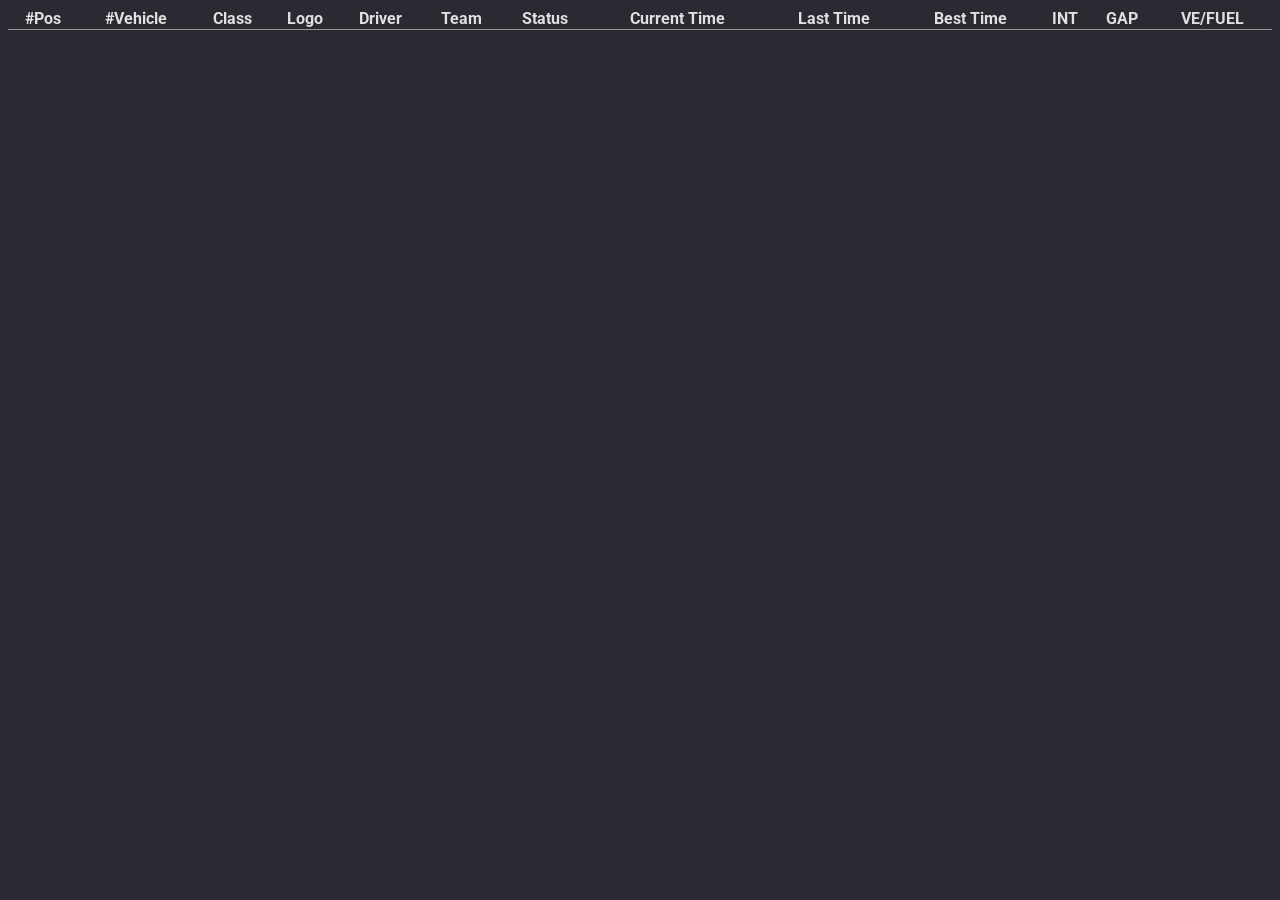
==== livetiming/index.html @ 4fc7405b "Add basic live timing" ====
<!DOCTYPE html>
<html lang="es" xmlns="http://www.w3.org/1999/html">
<head>
    <meta charset="UTF-8"/>
    <title>LMU TV livetiming</title>

    <meta name="viewport" content="width=100%, height=100%, initial-scale=1.0"/>
    <link href="https://fonts.googleapis.com/css2?family=Roboto:ital,wght@0,100..900;1,100..900&display=swap" rel="stylesheet">

    <script src="styles/js/utils/jquery.js"></script>
    <script src="styles/js/utils/websocket.js"></script>

    <style>
        body
        {
            font-family: "Roboto", sans-serif;
            background-color: rgb(43, 42, 51);
            color: rgb(224, 224, 224);
        }

        table
        {
            border-collapse: collapse;
            width: 100%;
        }

        table thead
        {
            border-bottom: 1px solid rgb(150, 150, 150);
        }

        table td
        {
            text-align: center;
        }

        .raw-color-1
        {
            background-color: rgb(43, 42, 51);
        }

        .raw-color-2
        {
            background-color: rgb(33, 32, 41);
        }
    </style>
</head>
<body>
    <script>
        let content = "";

        function float2int (value)
        {
            return value | 0;
        }

        function LaptimeToString(laptime)
        {
            if (laptime == null || laptime <= 0.1)
            {
                return "--:--:---";
            }

            let m = 0; let s = 0;
            let ms = laptime * 1000.0;

            if (ms >= 1000)
            {
                s = ms / 1000;  // seconds
                ms %= 1000;     // remaining milliseconds

                m = s / 60;     // minutes
                s %= 60;        // remaining seconds
            }

            m  = float2int(m);
            s  = float2int(s);
            ms = float2int(ms);

            const formattedM  =  m.toString().padStart(2, '0');
            const formattedS  =  s.toString().padStart(2, '0');
            const formattedMs = ms.toString().padStart(3, '0');

            return `${formattedM}:${formattedS}:${formattedMs}`;
        }

        function CreateTableRow(value, index, array)
        {
            let ve = value.ve.toFixed(1) + "%";
            let int = value.delta_to_next.toFixed(1);
            let gap = value.delta_to_class_leader.toFixed(1)

            if (value.laps_behind_class_leader > 0)
            {
                gap = value.laps_behind_class_leader + "L";
            }

            if (value.ve < 0.0)
            {
                ve = value.telemetry.fuel.toFixed(1) + "L";
            }

            content += `<tr class="raw-color-${index % 2 + 1}">
                <td>${value.race_position_class}</td>
                <td>${value.vehicle_number}</td>
                <td>${value.vehicle_class}</td>
                <td><img alt="${value.manufacturer}" width="24" src="styles/img/brandlogo/${value.manufacturer}.png"</td>
                <td>${value.driver}</td>
                <td>${value.vehicle_name}</td>
                <td>${value.status}</td>
                <td>${LaptimeToString(value.current_lap)}</td>
                <td>${LaptimeToString(value.last_lap)}</td>
                <td>${LaptimeToString(value.best_lap)}</td>
                <td>${int}</td>
                <td>${gap}</td>
                <td>${ve}</td>
            </tr>`;
        }

        let callBacks =
        {
            onStandingsUpdate : function(data)
            {
                content = "";
                data.forEach(CreateTableRow);

                let table = document.getElementById("livetiming_table");
                table.innerHTML = content;
            },
            onSessionUpdate : function(data)
            {
            },
            onControlsUpdate : function(data)
            {
            },
            onTrackMapUpdate : function(data)
            {
            },
            onOverlayUpdate : function(data)
            {
            }
        };

        let webSocketWrapper = new WebSocketWrapper("ws://" + window.location.hostname + ":6433");
        webSocketWrapper.SetCallback(callBacks);
        webSocketWrapper.Connect();
    </script>

    <table>
        <thead>
        <tr>
            <th>#Pos</th>
            <th>#Vehicle</th>
            <th>Class</th>
            <th>Logo</th>
            <th>Driver</th>
            <th>Team</th>
            <th>Status</th>
            <th>Current Time</th>
            <th>Last Time</th>
            <th>Best Time</th>
            <th>INT</th>
            <th>GAP</th>
            <th>VE/FUEL</th>
        </tr>
        </thead>
        <tbody id="livetiming_table">
        </tbody>
    </table>
</body>
</html>
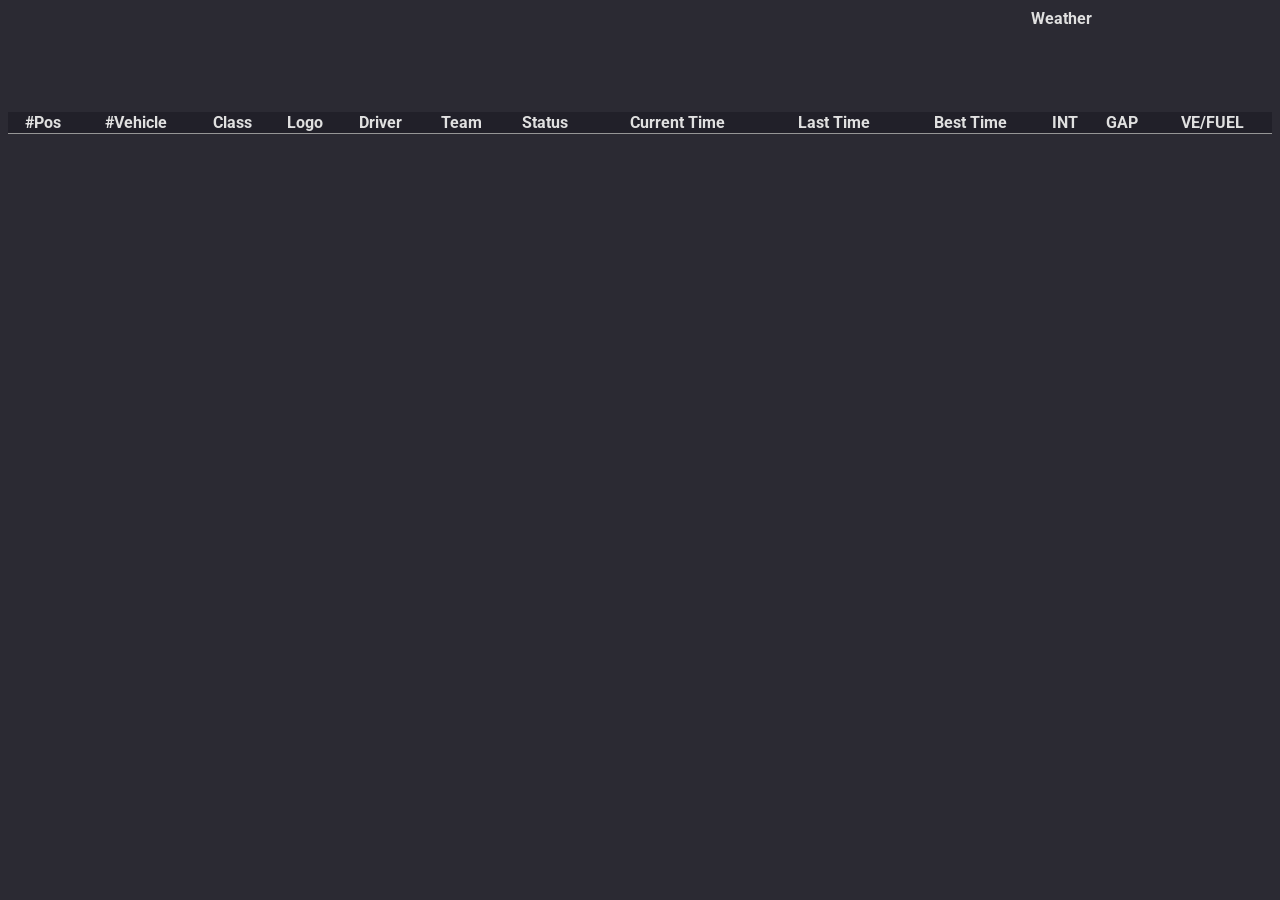
==== commit 21583698: "Livetiming: Move inline css/js to files" ====
--- a/livetiming/index.html
+++ b/livetiming/index.html
@@ -1,171 +1,146 @@
 <!DOCTYPE html>
 <html lang="es" xmlns="http://www.w3.org/1999/html">
-<head>
-    <meta charset="UTF-8"/>
-    <title>LMU TV livetiming</title>
+    <head>
+        <meta charset="UTF-8"/>
+        <title>LMU TV livetiming</title>
 
-    <meta name="viewport" content="width=100%, height=100%, initial-scale=1.0"/>
-    <link href="https://fonts.googleapis.com/css2?family=Roboto:ital,wght@0,100..900;1,100..900&display=swap" rel="stylesheet">
+        <meta name="viewport" content="width=100%, height=100%, initial-scale=1.0"/>
+        <link href="https://fonts.googleapis.com/css2?family=Roboto:ital,wght@0,100..900;1,100..900&display=swap" rel="stylesheet">
 
-    <script src="styles/js/utils/jquery.js"></script>
-    <script src="styles/js/utils/websocket.js"></script>
+        <link rel="stylesheet" href="styles/css/main.css"/>
 
-    <style>
-        body
-        {
-            font-family: "Roboto", sans-serif;
-            background-color: rgb(43, 42, 51);
-            color: rgb(224, 224, 224);
-        }
+        <script src="styles/js/jquery.js"></script>
+        <script src="styles/js/websocket.js"></script>
 
-        table
-        {
-            border-collapse: collapse;
-            width: 100%;
-        }
+        <script src="styles/js/map.js"></script>
+        <script src="styles/js/session.js"></script>
+        <script src="styles/js/standings.js"></script>
+    </head>
+    <body>
+        <script>
+            window.addEventListener('resize', (event) => {
+                let canvas = document.getElementById("live-timing-map");
+                canvas.height = canvas.clientHeight;
+                canvas.width = canvas.clientWidth;
+            });
 
-        table thead
-        {
-            border-bottom: 1px solid rgb(150, 150, 150);
-        }
+            window.addEventListener('load', (event) => {
+                let canvas = document.getElementById("live-timing-map");
+                canvas.height = canvas.clientHeight;
+                canvas.width = canvas.clientWidth;
+            });
 
-        table td
-        {
-            text-align: center;
-        }
+            let content = "";
 
-        .raw-color-1
-        {
-            background-color: rgb(43, 42, 51);
-        }
+            function CreateTableRow(value, index, array)
+            {
+                let ve = value.ve.toFixed(1) + "%";
+                let int = value.delta_to_next.toFixed(1);
+                let gap = value.delta_to_class_leader.toFixed(1)
 
-        .raw-color-2
-        {
-            background-color: rgb(33, 32, 41);
-        }
-    </style>
-</head>
-<body>
-    <script>
-        let content = "";
+                if (value.laps_behind_class_leader > 0)
+                {
+                    gap = value.laps_behind_class_leader + "L";
+                }
 
-        function float2int (value)
-        {
-            return value | 0;
-        }
+                if (value.ve < 0.0)
+                {
+                    ve = value.telemetry.fuel.toFixed(1) + "L";
+                }
 
-        function LaptimeToString(laptime)
-        {
-            if (laptime == null || laptime <= 0.1)
-            {
-                return "--:--:---";
+                content += `<tr class="standings-row-color-${index % 2 + 1}">
+                    <td>${value.race_position_class}</td>
+                    <td>${value.vehicle_number}</td>
+                    <td style="color: ${getColorDefault(value.vehicle_class, "rgb(224, 224, 224)")}">${value.vehicle_class}</td>
+                    <td><img alt="${value.manufacturer}" width="24" src="styles/img/brandlogo/${value.manufacturer}.png"</td>
+                    <td>${value.driver}</td>
+                    <td>${value.vehicle_name}</td>
+                    <td>${value.status}</td>
+                    <td>${LaptimeToString(value.current_lap)}</td>
+                    <td>${LaptimeToString(value.last_lap)}</td>
+                    <td>${LaptimeToString(value.best_lap)}</td>
+                    <td>${int}</td>
+                    <td>${gap}</td>
+                    <td>${ve}</td>
+                    <td>${GetPenalties(value)}</td>
+                </tr>`;
             }
 
-            let m = 0; let s = 0;
-            let ms = laptime * 1000.0;
+            let callBacks =
+            {
+                onStandingsUpdate : function(data)
+                {
+                    content = "";
+                    data.forEach(CreateTableRow);
 
-            if (ms >= 1000)
-            {
-                s = ms / 1000;  // seconds
-                ms %= 1000;     // remaining milliseconds
+                    let table = document.getElementById("live-timing-table");
+                    table.innerHTML = content;
 
-                m = s / 60;     // minutes
-                s %= 60;        // remaining seconds
-            }
+                    let canvas = document.getElementById("live-timing-map");
+                    DrawLineMap(data, canvas);
+                },
+                onSessionUpdate : function(data)
+                {
+                    document.getElementById("session-name").innerHTML = data.name;
+                    document.getElementById("session-time").innerHTML = SessionTimeString(data);
 
-            m  = float2int(m);
-            s  = float2int(s);
-            ms = float2int(ms);
+                    document.getElementById("track-name").innerHTML = data.trackName;
+                    document.getElementById("track-status").innerHTML = SessionTrackStatusString(data);
 
-            const formattedM  =  m.toString().padStart(2, '0');
-            const formattedS  =  s.toString().padStart(2, '0');
-            const formattedMs = ms.toString().padStart(3, '0');
+                    document.getElementById("weather-value").innerHTML = SessionTemperatureString(data);
+                },
+                onControlsUpdate : function(data)
+                {
+                },
+                onTrackMapUpdate : function(data)
+                {
+                },
+                onOverlayUpdate : function(data)
+                {
+                }
+            };
 
-            return `${formattedM}:${formattedS}:${formattedMs}`;
-        }
-
-        function CreateTableRow(value, index, array)
-        {
-            let ve = value.ve.toFixed(1) + "%";
-            let int = value.delta_to_next.toFixed(1);
-            let gap = value.delta_to_class_leader.toFixed(1)
-
-            if (value.laps_behind_class_leader > 0)
-            {
-                gap = value.laps_behind_class_leader + "L";
-            }
-
-            if (value.ve < 0.0)
-            {
-                ve = value.telemetry.fuel.toFixed(1) + "L";
-            }
-
-            content += `<tr class="raw-color-${index % 2 + 1}">
-                <td>${value.race_position_class}</td>
-                <td>${value.vehicle_number}</td>
-                <td>${value.vehicle_class}</td>
-                <td><img alt="${value.manufacturer}" width="24" src="styles/img/brandlogo/${value.manufacturer}.png"</td>
-                <td>${value.driver}</td>
-                <td>${value.vehicle_name}</td>
-                <td>${value.status}</td>
-                <td>${LaptimeToString(value.current_lap)}</td>
-                <td>${LaptimeToString(value.last_lap)}</td>
-                <td>${LaptimeToString(value.best_lap)}</td>
-                <td>${int}</td>
-                <td>${gap}</td>
-                <td>${ve}</td>
-            </tr>`;
-        }
-
-        let callBacks =
-        {
-            onStandingsUpdate : function(data)
-            {
-                content = "";
-                data.forEach(CreateTableRow);
-
-                let table = document.getElementById("livetiming_table");
-                table.innerHTML = content;
-            },
-            onSessionUpdate : function(data)
-            {
-            },
-            onControlsUpdate : function(data)
-            {
-            },
-            onTrackMapUpdate : function(data)
-            {
-            },
-            onOverlayUpdate : function(data)
-            {
-            }
-        };
-
-        let webSocketWrapper = new WebSocketWrapper("ws://" + window.location.hostname + ":6433");
-        webSocketWrapper.SetCallback(callBacks);
-        webSocketWrapper.Connect();
-    </script>
-
-    <table>
-        <thead>
-        <tr>
-            <th>#Pos</th>
-            <th>#Vehicle</th>
-            <th>Class</th>
-            <th>Logo</th>
-            <th>Driver</th>
-            <th>Team</th>
-            <th>Status</th>
-            <th>Current Time</th>
-            <th>Last Time</th>
-            <th>Best Time</th>
-            <th>INT</th>
-            <th>GAP</th>
-            <th>VE/FUEL</th>
-        </tr>
-        </thead>
-        <tbody id="livetiming_table">
-        </tbody>
-    </table>
-</body>
+            let webSocketWrapper = new WebSocketWrapper("ws://" + window.location.hostname + ":6433");
+            webSocketWrapper.SetCallback(callBacks);
+            webSocketWrapper.Connect();
+        </script>
+        <table id="session-info">
+            <thead>
+                <tr>
+                    <th id="track-name"></th>
+                    <th id="session-name"></th>
+                    <th id="">Weather</th>
+                </tr>
+            </thead>
+            <tbody>
+                <tr>
+                    <td><pre id="track-status"></pre></td>
+                    <td><pre id="session-time"></pre></td>
+                    <td><pre id="weather-value"></pre></td>
+                </tr>
+            </tbody>
+        </table>
+        <canvas id="live-timing-map">
+        </canvas>
+        <table id="live-timing-standings">
+            <thead>
+                <tr class="standings-row-color-2">
+                    <th>#Pos</th>
+                    <th>#Vehicle</th>
+                    <th>Class</th>
+                    <th>Logo</th>
+                    <th>Driver</th>
+                    <th>Team</th>
+                    <th>Status</th>
+                    <th>Current Time</th>
+                    <th>Last Time</th>
+                    <th>Best Time</th>
+                    <th>INT</th>
+                    <th>GAP</th>
+                    <th>VE/FUEL</th>
+                </tr>
+            </thead>
+            <tbody id="live-timing-table">
+        </table>
+    </body>
 </html>
--- a/livetiming/styles/css/main.css
+++ b/livetiming/styles/css/main.css
@@ -0,0 +1,61 @@
+:root
+{
+    --session-info-height: 3em;
+}
+
+body
+{
+    font-family: "Roboto", sans-serif;
+    background-color: rgb(43, 42, 51);
+    color: rgb(224, 224, 224);
+}
+
+table
+{
+    border-collapse: collapse;
+    text-align: center;
+    width: 100%;
+}
+
+.penalty
+{
+    padding-right: 0.1em;
+    padding-left: 0.1em;
+
+    margin-left: 0.2em;
+
+    background-color: red;
+    color: white;
+}
+
+#session-info
+{
+    table-layout: fixed;
+    margin-bottom: 1em;
+}
+
+#live-timing-standings
+{
+}
+
+#live-timing-map
+{
+    margin-bottom: 1em;
+    height: 32px;
+    width: 100%;
+}
+
+#live-timing-standings thead
+{
+    border-bottom: 1px solid rgb(150, 150, 150);
+}
+
+#live-timing-standings .standings-row-color-1
+{
+    background-color: rgb(43, 42, 51);
+}
+
+#live-timing-standings .standings-row-color-2
+{
+    background-color: rgb(33, 32, 41);
+}
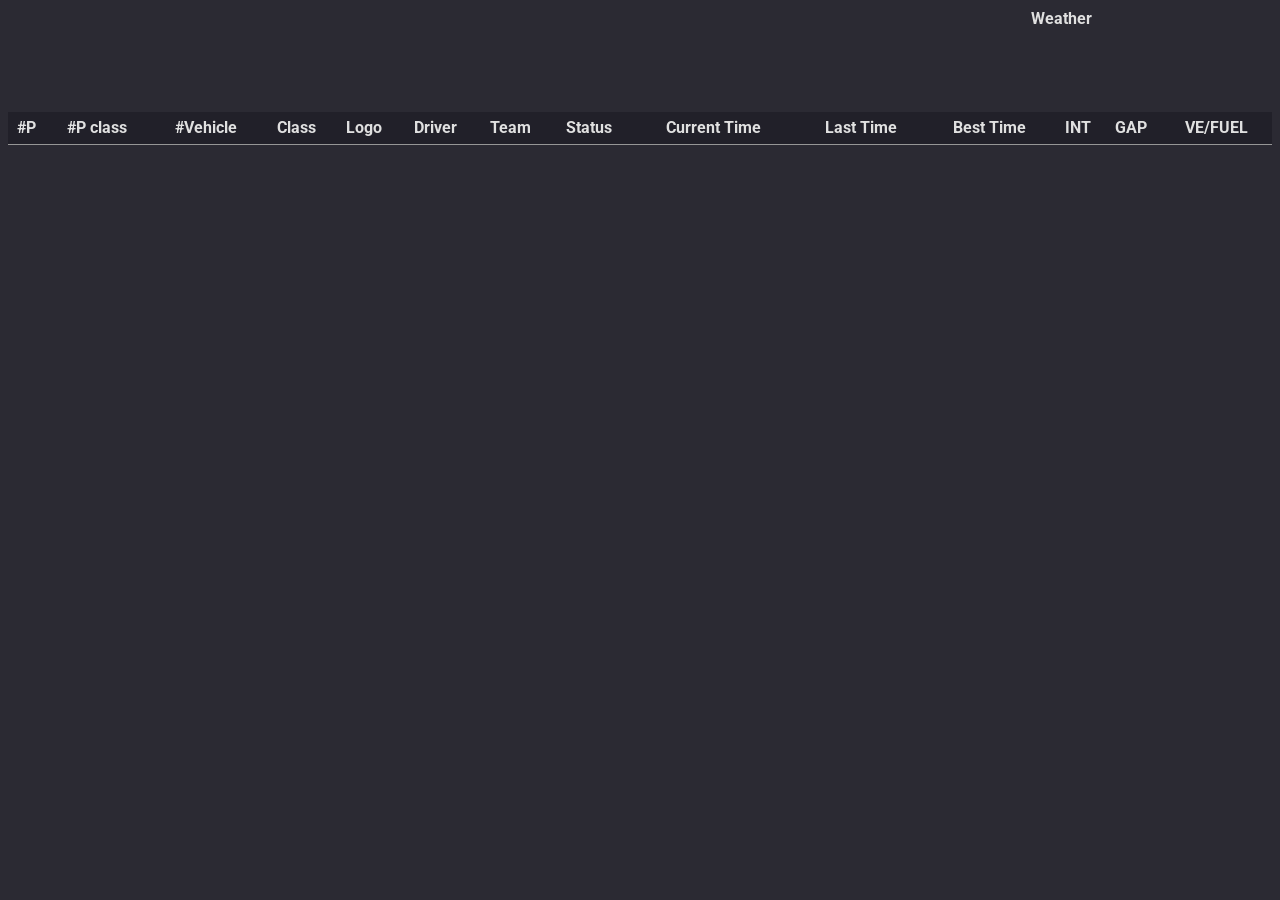
==== commit fa5d89df: "Livetiming: Show yellow when vehicle speed is under 50Km/h or in pit" ====
--- a/livetiming/index.html
+++ b/livetiming/index.html
@@ -30,9 +30,7 @@
                 canvas.width = canvas.clientWidth;
             });
 
-            let content = "";
-
-            function CreateTableRow(value, index, array)
+            function CreateTableRow(value, index)
             {
                 let ve = value.ve.toFixed(1) + "%";
                 let int = value.delta_to_next.toFixed(1);
@@ -48,14 +46,28 @@
                     ve = value.telemetry.fuel.toFixed(1) + "L";
                 }
 
-                content += `<tr class="standings-row-color-${index % 2 + 1}">
+                let speed_under_50kmh = "";
+                let in_pits_background = "";
+
+                if (value.telemetry.speed < 50.0 && !value.in_pits)
+                {
+                    speed_under_50kmh = "class='speed-under-50-kmh'";
+                }
+
+                if (value.in_pits)
+                {
+                    in_pits_background = "class='vehicle-in-pits'";
+                }
+
+                return `<tr class="standings-row-color-${index % 2 + 1}">
+                    <td>${value.race_position}</td>
                     <td>${value.race_position_class}</td>
                     <td>${value.vehicle_number}</td>
                     <td style="color: ${getColorDefault(value.vehicle_class, "rgb(224, 224, 224)")}">${value.vehicle_class}</td>
                     <td><img alt="${value.manufacturer}" width="24" src="styles/img/brandlogo/${value.manufacturer}.png"</td>
-                    <td>${value.driver}</td>
+                    <td ${speed_under_50kmh}>${value.driver}</td>
                     <td>${value.vehicle_name}</td>
-                    <td>${value.status}</td>
+                    <td ${in_pits_background}>${value.status}</td>
                     <td>${LaptimeToString(value.current_lap)}</td>
                     <td>${LaptimeToString(value.last_lap)}</td>
                     <td>${LaptimeToString(value.best_lap)}</td>
@@ -71,7 +83,20 @@
                 onStandingsUpdate : function(data)
                 {
                     content = "";
-                    data.forEach(CreateTableRow);
+                    let style_idx = 0;
+                    for (let i = 0; i < data.length; i++)
+                    {
+                        content += CreateTableRow(data[i], style_idx++);
+                    }
+
+                    //let per_class = GetByClasses(data);
+                    //for (const [key, value] of per_class)
+                    //{
+                    //    for (let i = 0; i < value.length; i++)
+                    //    {
+                    //        content += CreateTableRow(value[i], style_idx++);
+                    //    }
+                    //}
 
                     let table = document.getElementById("live-timing-table");
                     table.innerHTML = content;
@@ -125,7 +150,8 @@
         <table id="live-timing-standings">
             <thead>
                 <tr class="standings-row-color-2">
-                    <th>#Pos</th>
+                    <th>#P</th>
+                    <th>#P class</th>
                     <th>#Vehicle</th>
                     <th>Class</th>
                     <th>Logo</th>
--- a/livetiming/styles/css/main.css
+++ b/livetiming/styles/css/main.css
@@ -28,6 +28,16 @@
     color: white;
 }
 
+.speed-under-50-kmh
+{
+    color: rgb(255, 202, 58);
+}
+
+.vehicle-in-pits
+{
+    color: yellow;
+}
+
 #session-info
 {
     table-layout: fixed;
@@ -48,6 +58,7 @@
 #live-timing-standings thead
 {
     border-bottom: 1px solid rgb(150, 150, 150);
+    height: 2.0em;
 }
 
 #live-timing-standings .standings-row-color-1
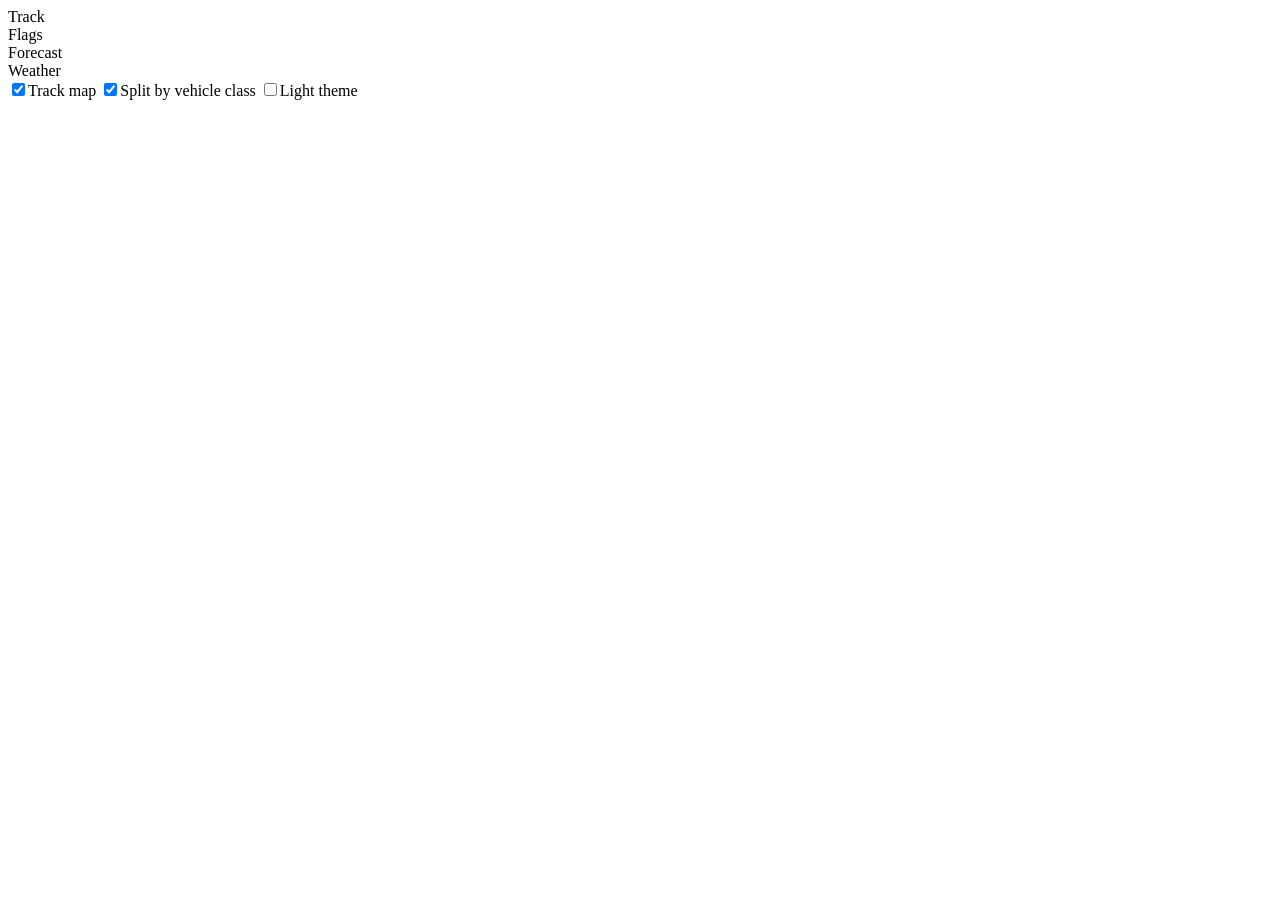
==== commit 7ab42542: "Use plus and minus to increase/decrease track map size" ====
--- a/livetiming/index.html
+++ b/livetiming/index.html
@@ -1,172 +1,61 @@
-<!DOCTYPE html>
+﻿<!DOCTYPE html>
 <html lang="es" xmlns="http://www.w3.org/1999/html">
     <head>
         <meta charset="UTF-8"/>
         <title>LMU TV livetiming</title>
 
         <meta name="viewport" content="width=100%, height=100%, initial-scale=1.0"/>
-        <link href="https://fonts.googleapis.com/css2?family=Roboto:ital,wght@0,100..900;1,100..900&display=swap" rel="stylesheet">
+        <link href="../shared/fonts/roboto/roboto.css" rel="stylesheet">
 
-        <link rel="stylesheet" href="styles/css/main.css"/>
+        <link rel="stylesheet" href="css/main.css"/>
 
-        <script src="styles/js/jquery.js"></script>
-        <script src="styles/js/websocket.js"></script>
+        <script src="../shared/libs/jquery.js"></script>
+        <script src="../shared/js/websocket.js"></script>
+        <script src="../shared/js/state.js"></script>
+        <script src="../shared/js/registry.js"></script>
 
-        <script src="styles/js/map.js"></script>
-        <script src="styles/js/session.js"></script>
-        <script src="styles/js/standings.js"></script>
+        <script src="js/utils/colors.js"></script>
+        <script src="js/utils/standings.js"></script>
+
+        <script src="js/panels/trackmap.js"></script>
+        <script src="js/panels/session.js"></script>
+        <script src="js/panels/standings.js"></script>
+
+        <script src="js/main.js"></script>
+        <script src="js/utils/mock.js"></script>
     </head>
     <body>
-        <script>
-            window.addEventListener('resize', (event) => {
-                let canvas = document.getElementById("live-timing-map");
-                canvas.height = canvas.clientHeight;
-                canvas.width = canvas.clientWidth;
-            });
-
-            window.addEventListener('load', (event) => {
-                let canvas = document.getElementById("live-timing-map");
-                canvas.height = canvas.clientHeight;
-                canvas.width = canvas.clientWidth;
-            });
-
-            function CreateTableRow(value, index)
-            {
-                let ve = value.ve.toFixed(1) + "%";
-                let int = value.delta_to_next.toFixed(1);
-                let gap = value.delta_to_class_leader.toFixed(1)
-
-                if (value.laps_behind_class_leader > 0)
-                {
-                    gap = value.laps_behind_class_leader + "L";
-                }
-
-                if (value.ve < 0.0)
-                {
-                    ve = value.telemetry.fuel.toFixed(1) + "L";
-                }
-
-                let speed_under_50kmh = "";
-                let in_pits_background = "";
-
-                if (value.telemetry.speed < 50.0 && !value.in_pits)
-                {
-                    speed_under_50kmh = "class='speed-under-50-kmh'";
-                }
-
-                if (value.in_pits)
-                {
-                    in_pits_background = "class='vehicle-in-pits'";
-                }
-
-                return `<tr class="standings-row-color-${index % 2 + 1}">
-                    <td>${value.race_position}</td>
-                    <td>${value.race_position_class}</td>
-                    <td>${value.vehicle_number}</td>
-                    <td style="color: ${getColorDefault(value.vehicle_class, "rgb(224, 224, 224)")}">${value.vehicle_class}</td>
-                    <td><img alt="${value.manufacturer}" width="24" src="styles/img/brandlogo/${value.manufacturer}.png"</td>
-                    <td ${speed_under_50kmh}>${value.driver}</td>
-                    <td>${value.vehicle_name}</td>
-                    <td ${in_pits_background}>${value.status}</td>
-                    <td>${LaptimeToString(value.current_lap)}</td>
-                    <td>${LaptimeToString(value.last_lap)}</td>
-                    <td>${LaptimeToString(value.best_lap)}</td>
-                    <td>${int}</td>
-                    <td>${gap}</td>
-                    <td>${ve}</td>
-                    <td>${GetPenalties(value)}</td>
-                </tr>`;
-            }
-
-            let callBacks =
-            {
-                onStandingsUpdate : function(data)
-                {
-                    content = "";
-                    let style_idx = 0;
-                    for (let i = 0; i < data.length; i++)
-                    {
-                        content += CreateTableRow(data[i], style_idx++);
-                    }
-
-                    //let per_class = GetByClasses(data);
-                    //for (const [key, value] of per_class)
-                    //{
-                    //    for (let i = 0; i < value.length; i++)
-                    //    {
-                    //        content += CreateTableRow(value[i], style_idx++);
-                    //    }
-                    //}
-
-                    let table = document.getElementById("live-timing-table");
-                    table.innerHTML = content;
-
-                    let canvas = document.getElementById("live-timing-map");
-                    DrawLineMap(data, canvas);
-                },
-                onSessionUpdate : function(data)
-                {
-                    document.getElementById("session-name").innerHTML = data.name;
-                    document.getElementById("session-time").innerHTML = SessionTimeString(data);
-
-                    document.getElementById("track-name").innerHTML = data.trackName;
-                    document.getElementById("track-status").innerHTML = SessionTrackStatusString(data);
-
-                    document.getElementById("weather-value").innerHTML = SessionTemperatureString(data);
-                },
-                onControlsUpdate : function(data)
-                {
-                },
-                onTrackMapUpdate : function(data)
-                {
-                },
-                onOverlayUpdate : function(data)
-                {
-                }
-            };
-
-            let webSocketWrapper = new WebSocketWrapper("ws://" + window.location.hostname + ":6433");
-            webSocketWrapper.SetCallback(callBacks);
-            webSocketWrapper.Connect();
-        </script>
-        <table id="session-info">
-            <thead>
-                <tr>
-                    <th id="track-name"></th>
-                    <th id="session-name"></th>
-                    <th id="">Weather</th>
-                </tr>
-            </thead>
-            <tbody>
-                <tr>
-                    <td><pre id="track-status"></pre></td>
-                    <td><pre id="session-time"></pre></td>
-                    <td><pre id="weather-value"></pre></td>
-                </tr>
-            </tbody>
-        </table>
-        <canvas id="live-timing-map">
-        </canvas>
-        <table id="live-timing-standings">
-            <thead>
-                <tr class="standings-row-color-2">
-                    <th>#P</th>
-                    <th>#P class</th>
-                    <th>#Vehicle</th>
-                    <th>Class</th>
-                    <th>Logo</th>
-                    <th>Driver</th>
-                    <th>Team</th>
-                    <th>Status</th>
-                    <th>Current Time</th>
-                    <th>Last Time</th>
-                    <th>Best Time</th>
-                    <th>INT</th>
-                    <th>GAP</th>
-                    <th>VE/FUEL</th>
-                </tr>
-            </thead>
-            <tbody id="live-timing-table">
-        </table>
+        <header id="session-info">
+            <div class="info-block">
+                <span class="info-label">Track</span>
+                <span class="info-value" id="track-name"></span>
+            </div>
+            <div class="info-block info-center">
+                <span class="info-label">Flags</span>
+                <div id="track-status"></div>
+            </div>
+            <div class="info-block info-center">
+                <span class="info-label" id="session-name"></span>
+                <span class="info-value info-time" id="session-time"></span>
+            </div>
+            <div class="info-block info-center">
+                <span class="info-label">Forecast</span>
+                <div class="weather-forecast" id="weather-forecast"></div>
+            </div>
+            <div class="info-block info-right">
+                <span class="info-label">Weather</span>
+                <span class="info-sub" id="weather-value"></span>
+            </div>
+        </header>
+        <div id="standings-options">
+            <label title="'+'' to increase size&#10;'-' to derecrease size"><input type="checkbox" id="show-track-map" checked/>Track map</label>
+            <label><input type="checkbox" id="split-by-class" checked/>Split by vehicle class</label>
+            <label><input type="checkbox" id="light-theme"/>Light theme</label>
+        </div>
+        <div id="content-grid">
+            <div id="live-timing-standings">
+            </div>
+            <canvas id="track-map-panel" aria-label="Track map"></canvas>
+        </div>
     </body>
 </html>
